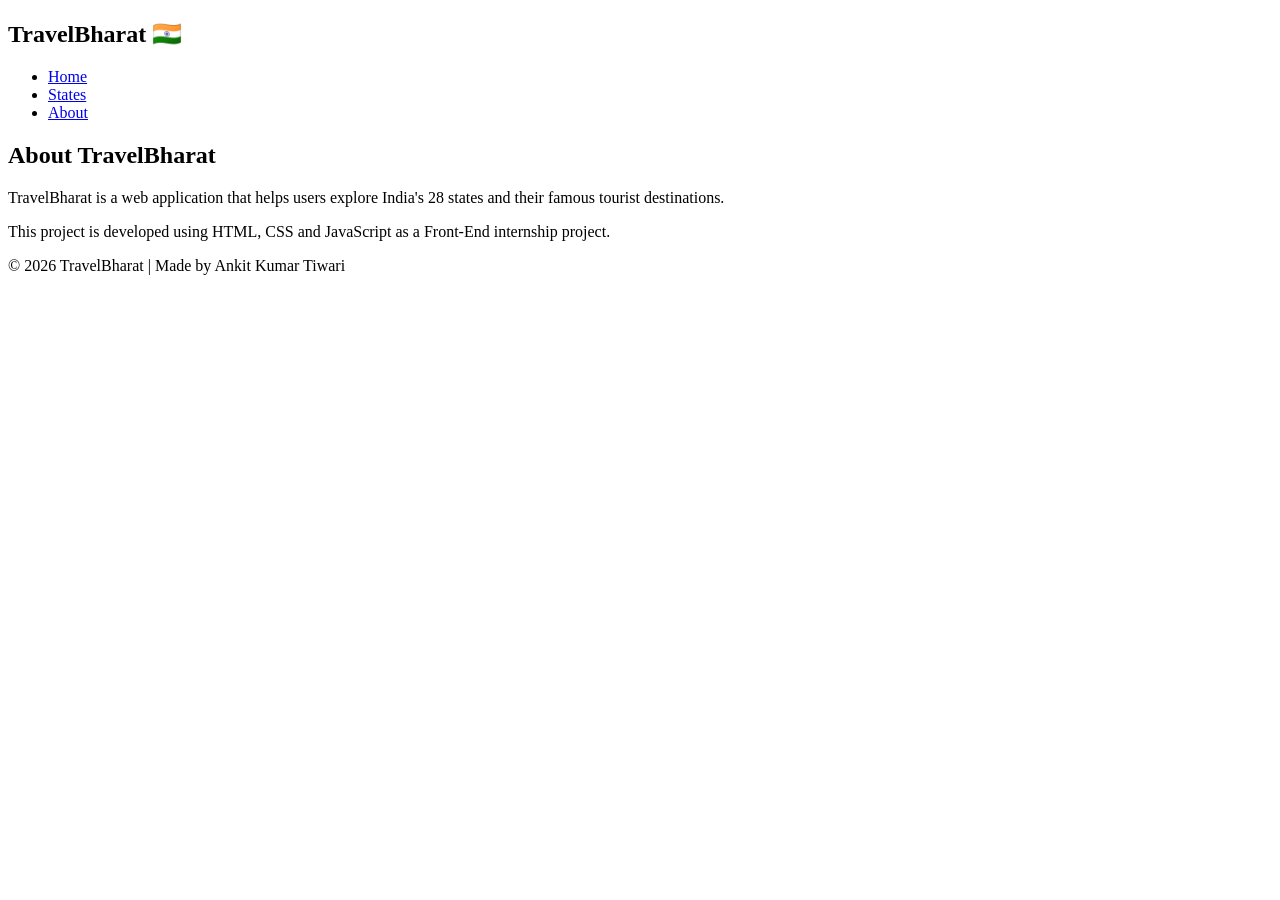
==== about.html @ e0785b7e "Add Travel Bharat website" ====
<!DOCTYPE html>
<html lang="en">
<head>
    <meta charset="UTF-8">
    <meta name="viewport" content="width=device-width, initial-scale=1.0">
    <title>About - TravelBharat</title>
    <link rel="stylesheet" href="css/style.css">
</head>
<body>

<header>
    <nav class="navbar">
        <h2>TravelBharat 🇮🇳</h2>
        <ul>
            <li><a href="index.html">Home</a></li>
            <li><a href="index.html#states">States</a></li>
            <li><a href="about.html">About</a></li>
        </ul>
    </nav>
</header>

<section class="hero">
    <h1>About TravelBharat</h1>
    <p>
        TravelBharat is a web application that helps users explore India's
        28 states and their famous tourist destinations.
    </p>

    <p>
        This project is developed using HTML, CSS and JavaScript as a Front-End
        internship project.
    </p>
</section>

<footer>
    <p>© 2026 TravelBharat | Made by Ankit Kumar Tiwari</p>
</footer>

</body>
</html>
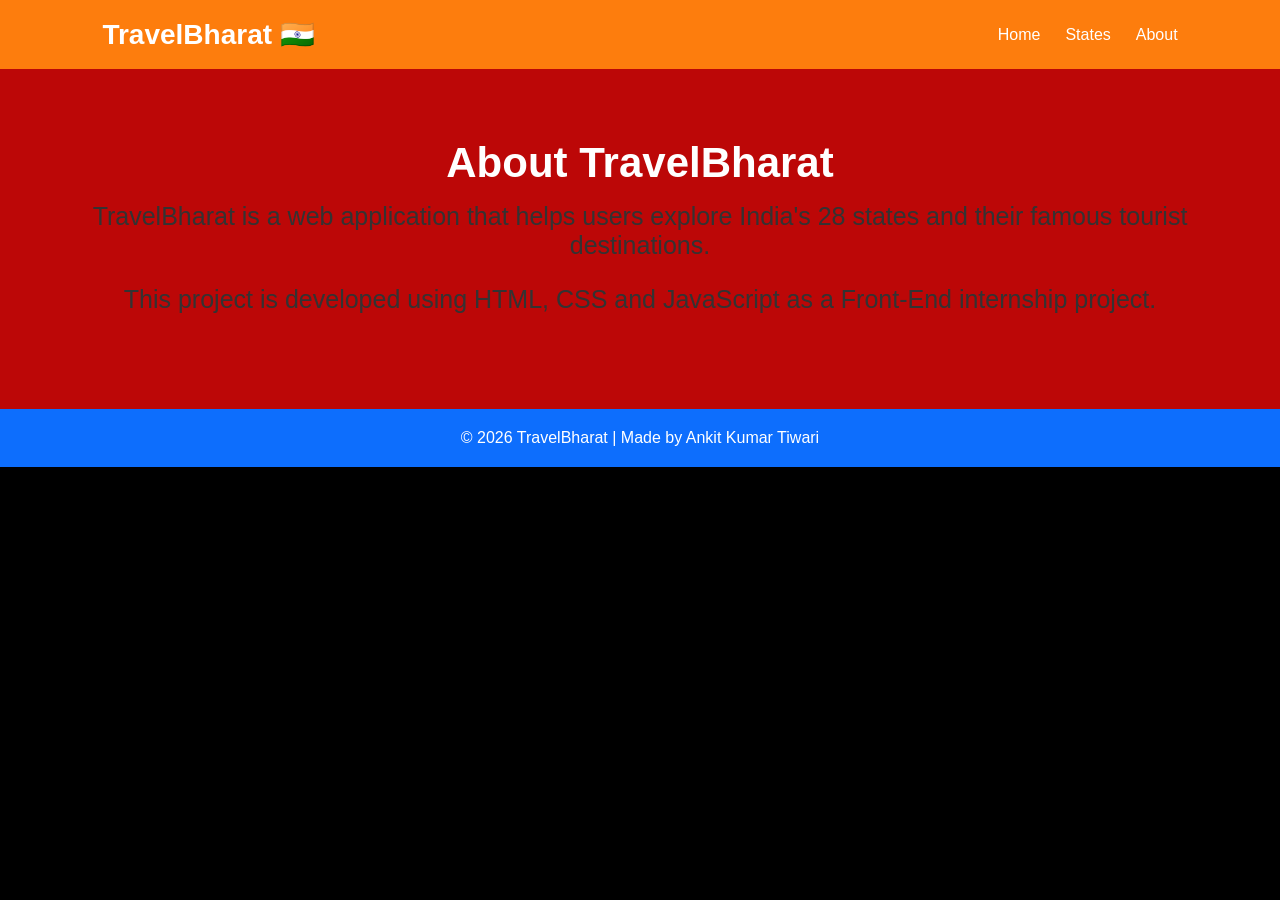
==== commit 0c7fb42d: "Update about.html" ====
--- a/about.html
+++ b/about.html
@@ -4,7 +4,7 @@
     <meta charset="UTF-8">
     <meta name="viewport" content="width=device-width, initial-scale=1.0">
     <title>About - TravelBharat</title>
-    <link rel="stylesheet" href="css/style.css">
+    <link rel="stylesheet" href="./CSS/style.css">
 </head>
 <body>
 
@@ -37,4 +37,4 @@
 </footer>
 
 </body>
-</html>+</html>
--- a/CSS/style.css
+++ b/CSS/style.css
@@ -0,0 +1,171 @@
+/* Google Font */
+@import url('https://fonts.googleapis.com/css2?family=Poppins:wght@300;400;500;600;700&display=swap');
+
+*{
+    margin:0;
+    padding:0;
+    box-sizing:border-box;
+    font-family:'Poppins',sans-serif;
+}
+
+body{
+    background:black;
+    color:#333;
+}
+.view-btn{
+    width:90%;
+    margin:15px;
+    padding:12px;
+    border:none;
+    background:#0d6efd;
+    color:white;
+    border-radius:8px;
+    cursor:pointer;
+    font-size:16px;
+    transition:.3s;
+}
+
+.view-btn:hover{
+    background:#084298;
+}
+
+/* Navbar */
+
+.navbar{
+    background:#fd7d0d;
+    color:white;
+    display:flex;
+    justify-content:space-between;
+    align-items:center;
+    padding:18px 8%;
+}
+
+.navbar h2{
+    font-size:28px;
+}
+
+.navbar ul{
+    display:flex;
+    list-style:none;
+    gap:25px;
+}
+
+.navbar a{
+    color:white;
+    text-decoration:none;
+    font-weight:500;
+}
+
+.navbar a:hover{
+    color:#ffd54f;
+}
+
+/* Hero */
+
+.hero{
+    text-align:center;
+    padding:70px 20px;
+    background:rgb(188, 7, 7);
+}
+
+.hero h1{
+    font-size:42px;
+    color:white;
+    margin-bottom:15px;
+}
+
+.hero p{
+    font-size:25px;
+    margin-bottom:25px;
+}
+
+#searchBox{
+    width:420px;
+    max-width:90%;
+    padding:15px;
+    border:none;
+    border-radius:10px;
+    box-shadow:0 2px 10px rgba(0,0,0,.15);
+    font-size:25px;
+}
+
+/* Section */
+
+.title{
+    text-align:center;
+    margin:50px 0 30px;
+    font-size:35px;
+}
+
+/* Cards */
+
+.state-container{
+    width:90%;
+    margin:auto;
+    display:grid;
+    grid-template-columns:repeat(auto-fit,minmax(250px,1fr));
+    gap:25px;
+    margin-bottom:60px;
+}
+
+.card{
+    background:rgb(220, 164, 164);
+    border-radius:15px;
+    overflow:hidden;
+    box-shadow:0 5px 15px rgba(0,0,0,.12);
+    transition:.3s;
+    cursor:pointer;
+}
+
+.card:hover{
+    transform:translateY(-8px);
+}
+
+.card img{
+    width:100%;
+    height:180px;
+    object-fit:cover;
+}
+
+.card h3{
+    padding:15px;
+    color:#0d6efd;
+}
+
+.card p{
+    padding:0 15px 20px;
+}
+
+/* Footer */
+
+footer{
+    background:#0d6efd;
+    color:white;
+    box-shadow:0 5px 2px rgba(0, 5, 2, 0);
+    text-align:center;
+    padding:20px;
+}
+
+/* Responsive */
+
+@media(max-width:768px){
+
+.navbar{
+flex-direction:column;
+gap:15px;
+}
+
+.navbar ul{
+flex-direction:column;
+text-align:center;
+}
+
+.hero h1{
+font-size:30px;
+}
+
+.title{
+font-size:28px;
+}
+
+}
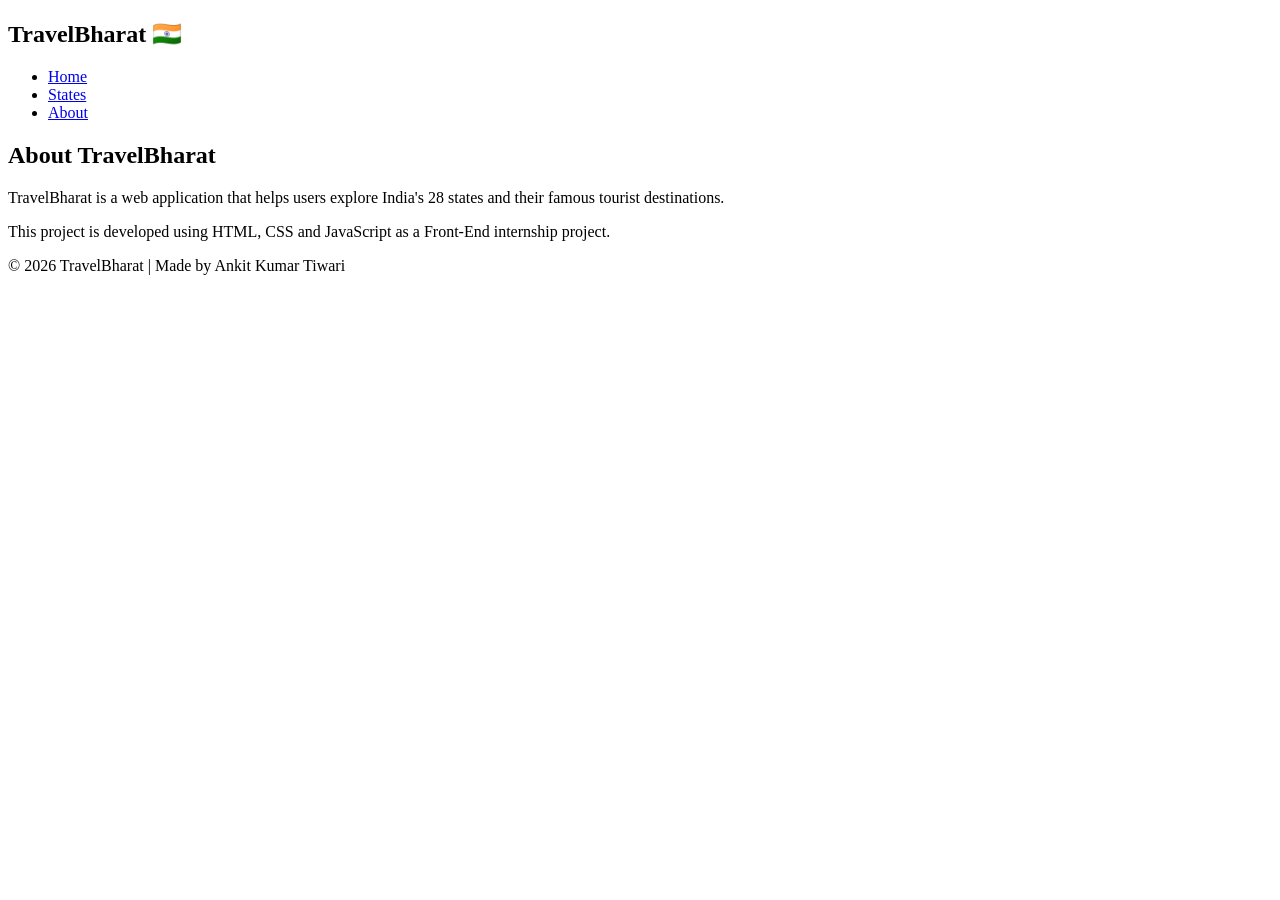
==== commit e04695bd: "Update about.html" ====
--- a/about.html
+++ b/about.html
@@ -4,7 +4,7 @@
     <meta charset="UTF-8">
     <meta name="viewport" content="width=device-width, initial-scale=1.0">
     <title>About - TravelBharat</title>
-    <link rel="stylesheet" href="./CSS/style.css">
+   <link rel="stylesheet" href="./css/style.css">
 </head>
 <body>
 
